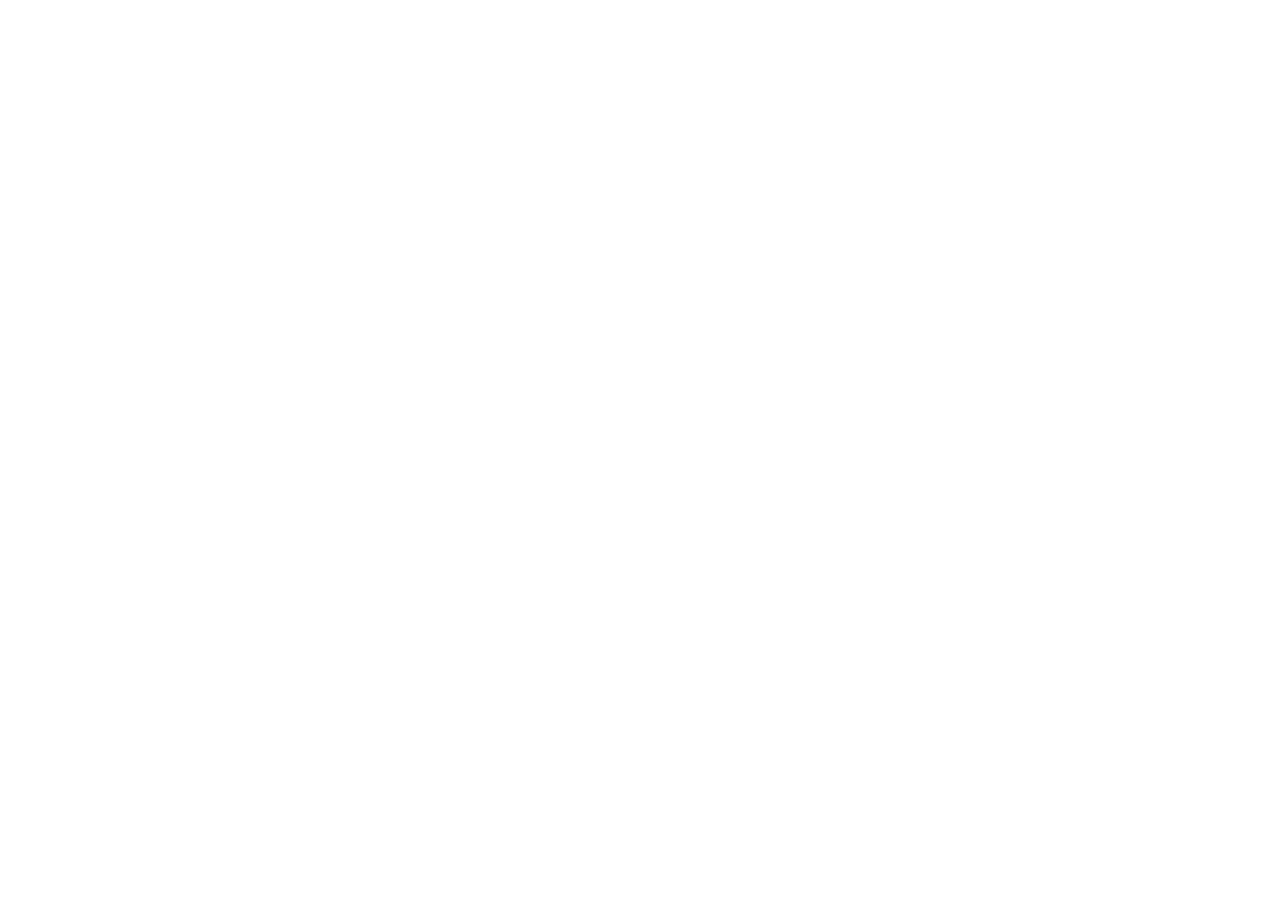
==== src/index.html @ f19876ab "Initial commit" ====
<!DOCTYPE html>
<html lang="en">
  <head>
    <meta charset="UTF-8" />
    <link rel="icon" type="image/svg+xml" href="/favicon.svg" />
    <meta name="viewport" content="width=device-width, initial-scale=1.0" />
    <title>Vanilla App Template</title>
    <link rel="stylesheet" href="./css/styles.css" />
  </head>
  <body>
    <load src="./partials/header.html" icon-path="img/sprite.svg#logo" />

    <main>
      <!-- Loads the specified .html file -->
      <load src="./partials/vite-promo.html" />
      <load src="./partials/badges.html" />
    </main>

    <load src="./partials/footer.html" />

    <script type="module" src="./main.js"></script>
  </body>
</html>
---- src/css/styles.css ----
/**
  |============================
  | include css partials with
  | default @import url()
  |============================
*/
/* Common styles */
@import url('./reset.css');
@import url('./base.css');
@import url('./container.css');
@import url('./animations.css');

/* Sections style */
@import url('./header.css');
@import url('./vite-promo.css');
@import url('./badges.css');
@import url('./back-link.css');
@import url('./footer.css');
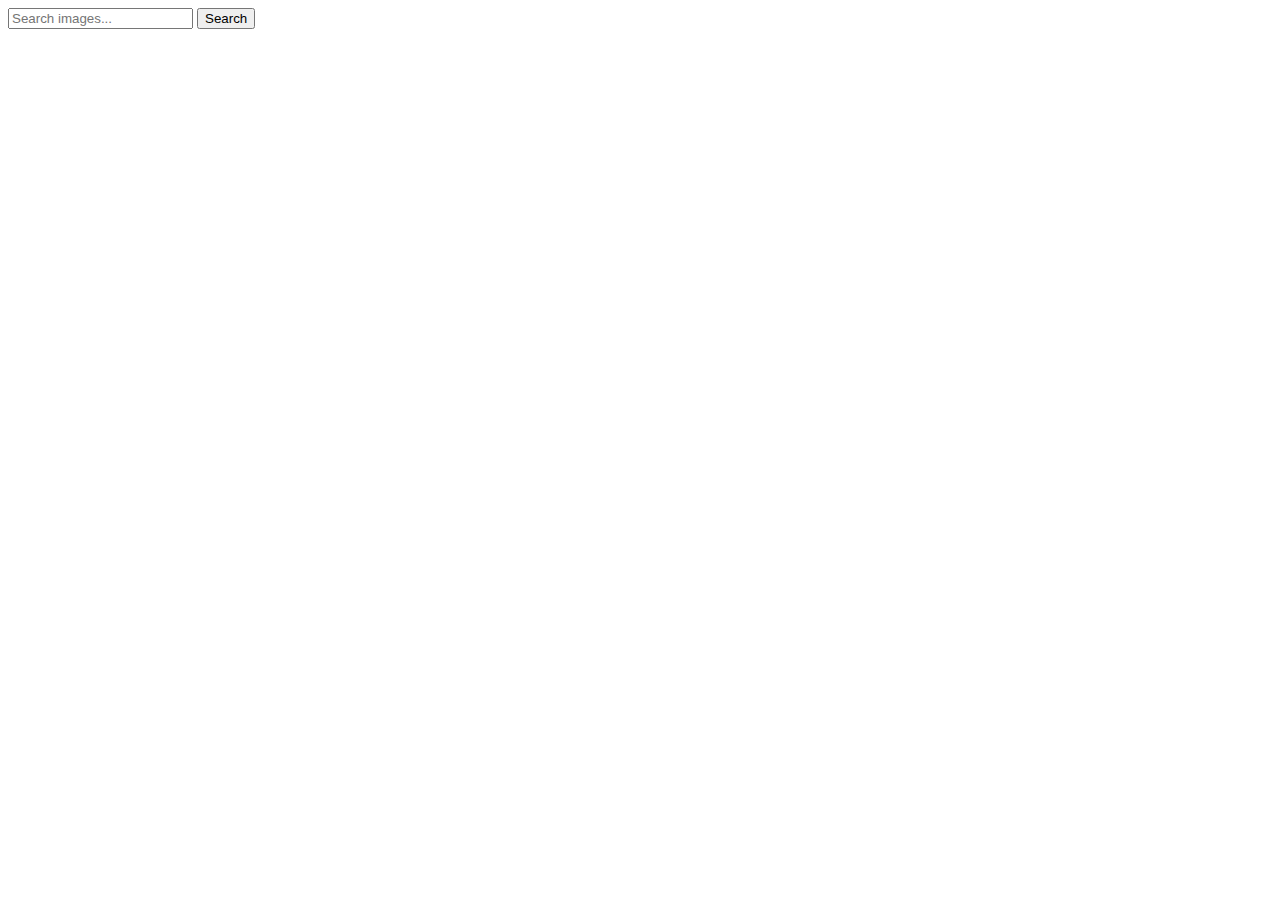
==== commit 13cfdd25: "new" ====
--- a/src/index.html
+++ b/src/index.html
@@ -1,23 +1,23 @@
 <!DOCTYPE html>
 <html lang="en">
-  <head>
-    <meta charset="UTF-8" />
-    <link rel="icon" type="image/svg+xml" href="/favicon.svg" />
-    <meta name="viewport" content="width=device-width, initial-scale=1.0" />
-    <title>Vanilla App Template</title>
-    <link rel="stylesheet" href="./css/styles.css" />
-  </head>
-  <body>
-    <load src="./partials/header.html" icon-path="img/sprite.svg#logo" />
 
-    <main>
-      <!-- Loads the specified .html file -->
-      <load src="./partials/vite-promo.html" />
-      <load src="./partials/badges.html" />
-    </main>
+<head>
+  <meta charset="UTF-8" />
+  <link rel="icon" type="image/svg+xml" href="/favicon.svg" />
+  <meta name="viewport" content="width=device-width, initial-scale=1.0" />
+  <title>Image Search</title>
+  <!-- JavaScript -->
+  <script type="module" src="./main.js"></script>
+</head>
 
-    <load src="./partials/footer.html" />
+<body>
+  <div class="container">
+    <form id="search-form">
+      <input type="text" name="query" autocomplete="off" placeholder="Search images..." />
+      <button type="submit">Search</button>
+    </form>
+    <div id="gallery" class="gallery"></div>
+  </div>
+</body>
 
-    <script type="module" src="./main.js"></script>
-  </body>
-</html>
+</html>